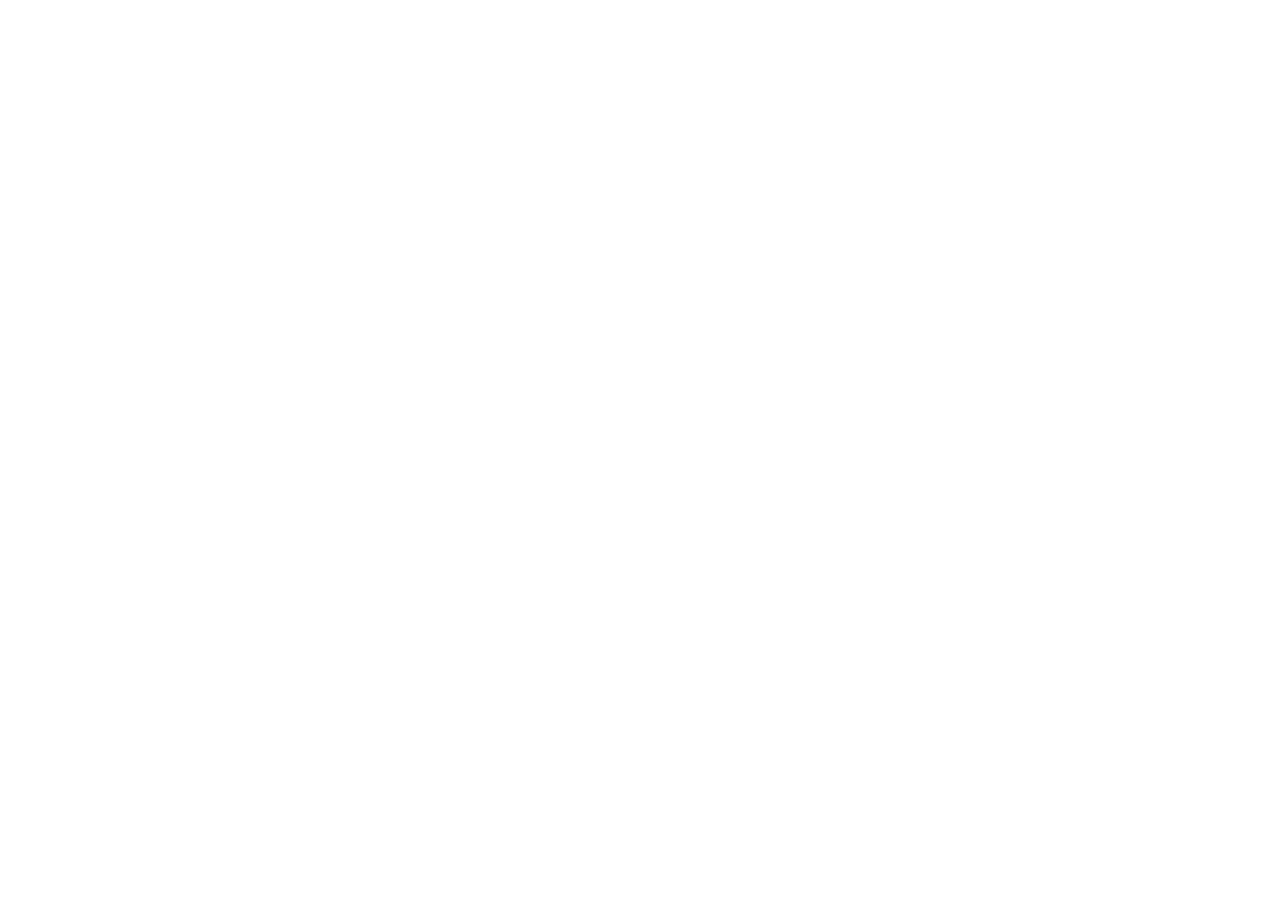
==== javascript/index.html @ 10b23a5d "Organização de pastas" ====
<!--Este modelo é compartilhável, modificável e está comentado por Roberto Nóbrega (http://github.com/devrenj)-->
  <!--Caso queira aprender sobre a linguagem de marcação HTML, acesse: https://www.cursoemvideo.com/curso/html5/-->
  <!--O conteúdo disposto é atualizado frequentemente. Acompanhe o desenvolvimento pelos Commits no GitHub-->
  <!DOCTYPE html>
<html lang="pt-br">
<head>
  <meta charset="UTF-8">
  <meta http-equiv="X-UA-Compatible" content="IE=edge">
  <meta name="viewport" content="width=device-width, initial-scale=1">
  
  <!--Configurações de compartilhamento-->
  <meta property="og:type" content="website" />
  <meta property="og:title" content="Roberto Nóbrega Jr." />
  <meta property="og:description" content="DevLib - Desenvolvimento em JavaScript" />
  <meta property="og:url" content="http://www.renj.dev.br" />
  <meta property="og:image" content="https://raw.githubusercontent.com/devrenj/devrenj.github.io/main/1678917177849.jpg" />
  <meta name="theme-color" content="#add8e6" />

  <!--Aqui estamos conectando o 'style.css' ao html, para estilizarmos a página em CSS-->
  <link rel="stylesheet" href="style.css">
  
  <!--GitHub official icons-->
  <link rel="mask-icon" href="https://github.githubassets.com/pinned-octocat.svg" color="#000000">
  <link rel="alternate icon" class="js-site-favicon" type="image/png" href="https://github.githubassets.com/favicons/favicon.png">
  <link rel="icon" class="js-site-favicon" type="image/svg+xml" href="https://github.githubassets.com/favicons/favicon.svg">

  <!--Defina aqui o título da página-->
  <title>DevLib - JavaScript</title>
</head>
<body>

</body>
</html>
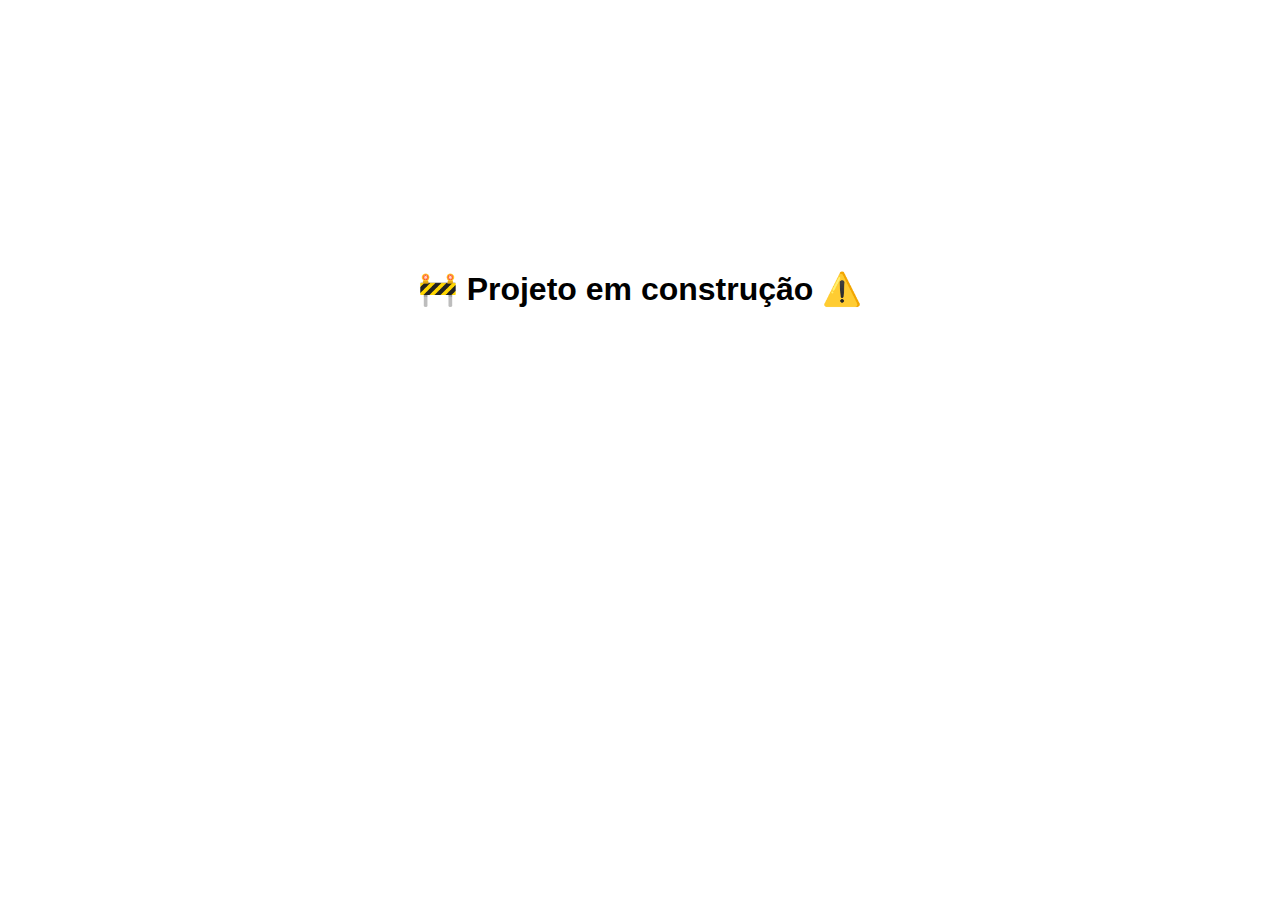
==== commit 1316bd43: "Pastas novas" ====
--- a/javascript/index.html
+++ b/javascript/index.html
@@ -28,6 +28,6 @@
   <title>DevLib - JavaScript</title>
 </head>
 <body>
-
+<h1>&#128679; Projeto em construção &#9888;&#65039;</h1>
 </body>
 </html>--- a/javascript/style.css
+++ b/javascript/style.css
@@ -0,0 +1,9 @@
+* {
+  font-family: Verdana, Geneva, Tahoma, sans-serif;
+  max-width: 100%;
+  max-height: 100%;
+  padding-top: 10vh;
+  text-align: center;
+  margin: auto;
+  font-weight: bold;
+}